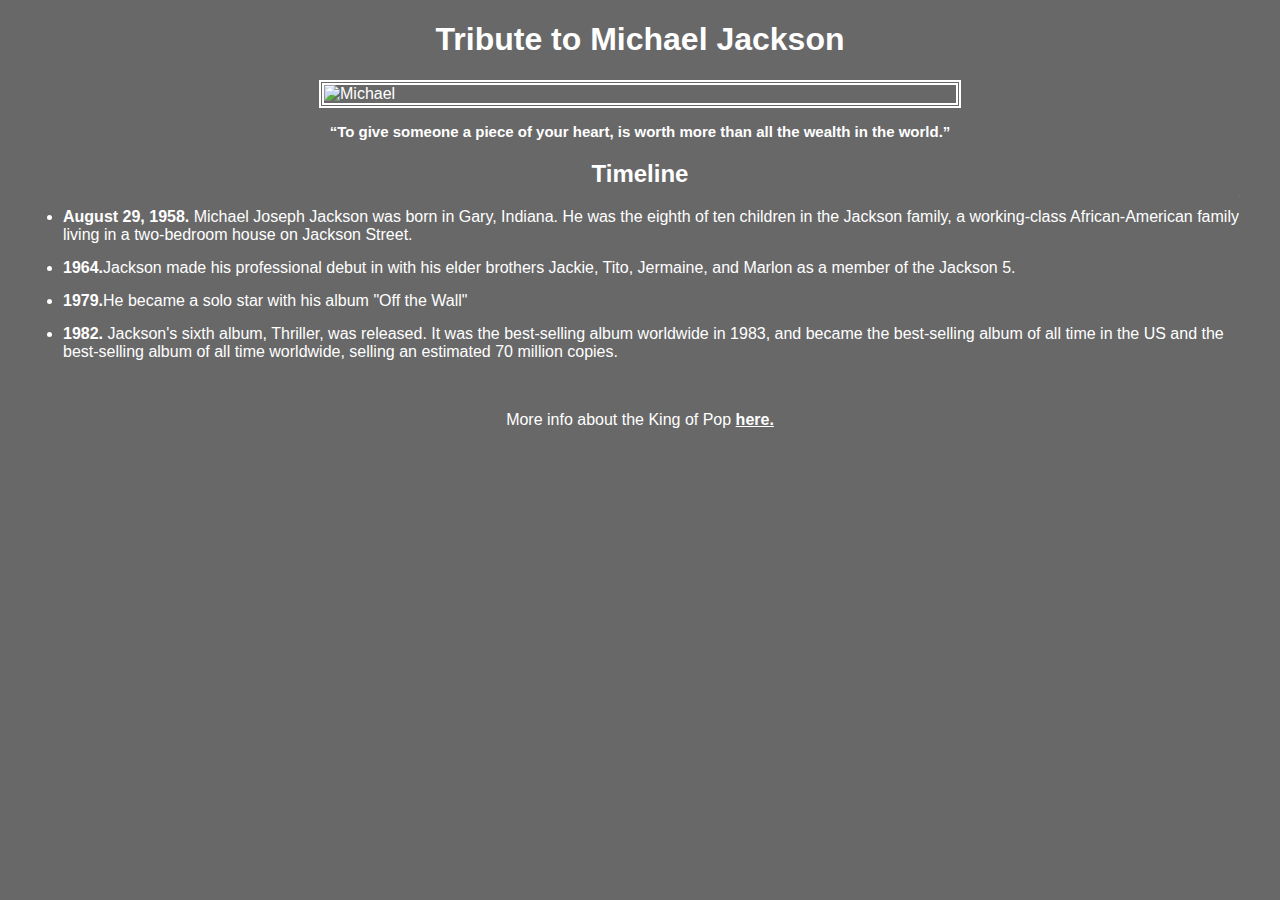
==== Parte1/index.html @ cb8b408a "Parte 1 parcial 1" ====
<!DOCTYPE html>
<html lang="en">

<head>
    <link rel="stylesheet" href="css/style.css">
    <meta charset="UTF-8">
    <meta http-equiv="X-UA-Compatible" content="IE=edge">
    <meta name="viewport" content="width=device-width, initial-scale=1.0">
    <link rel="stylesheet" href="/css/style.css">
    <title>Tribute to : Michael Jackson</title>
</head>

<body>
    <h1>Tribute to Michael Jackson</h1>
    <img src="/img/michaeljackson.jpg" alt="Michael">
    <h3>“To give someone a piece of your heart, is worth more than all the wealth in the world.”</h3>
    <h2>Timeline</h2>
    <ul>
        <li>
            <b>August 29, 1958. </b> Michael Joseph Jackson was born in Gary, Indiana. He was the eighth of ten children in the Jackson family, a working-class African-American family living in a two-bedroom house on Jackson Street.
        </li>
        <li> <b>1964.</b>Jackson made his professional debut in with his elder brothers Jackie, Tito, Jermaine, and Marlon as a member of the Jackson 5.</li>
        <li> <b>1979.</b>He became a solo star with his album "Off the Wall" </li>
        <li> <b>1982.</b> Jackson's sixth album, Thriller, was released. It was the best-selling album worldwide in 1983, and became the best-selling album of all time in the US and the best-selling album of all time worldwide, selling an estimated 70 million
            copies. </li>
    </ul>

    <footer>
        <p>More info about the King of Pop <a href="https://en.wikipedia.org/wiki/Michael_Jackson">here.</a></p>
    </footer>
</body>

</html>
---- Parte1/css/style.css ----
html {
    font-family: sans-serif;
    color: white;
}

body {
    background-color: rgb(104, 104, 104);
}

img {
    width: 50%;
    margin: auto;
    display: block;
    border: 5px double white;
}

h1,
h2,
h3,
footer {
    text-align: center;
}

h3 {
    font-size: 15px;
    font-family: 'Lucida Sans', Verdana, sans-serif;
}

li {
    margin: 15px;
}

footer {
    margin-top: 50px;
}

a {
    text-decoration: underline;
    color: white;
    font-weight: bold;
}
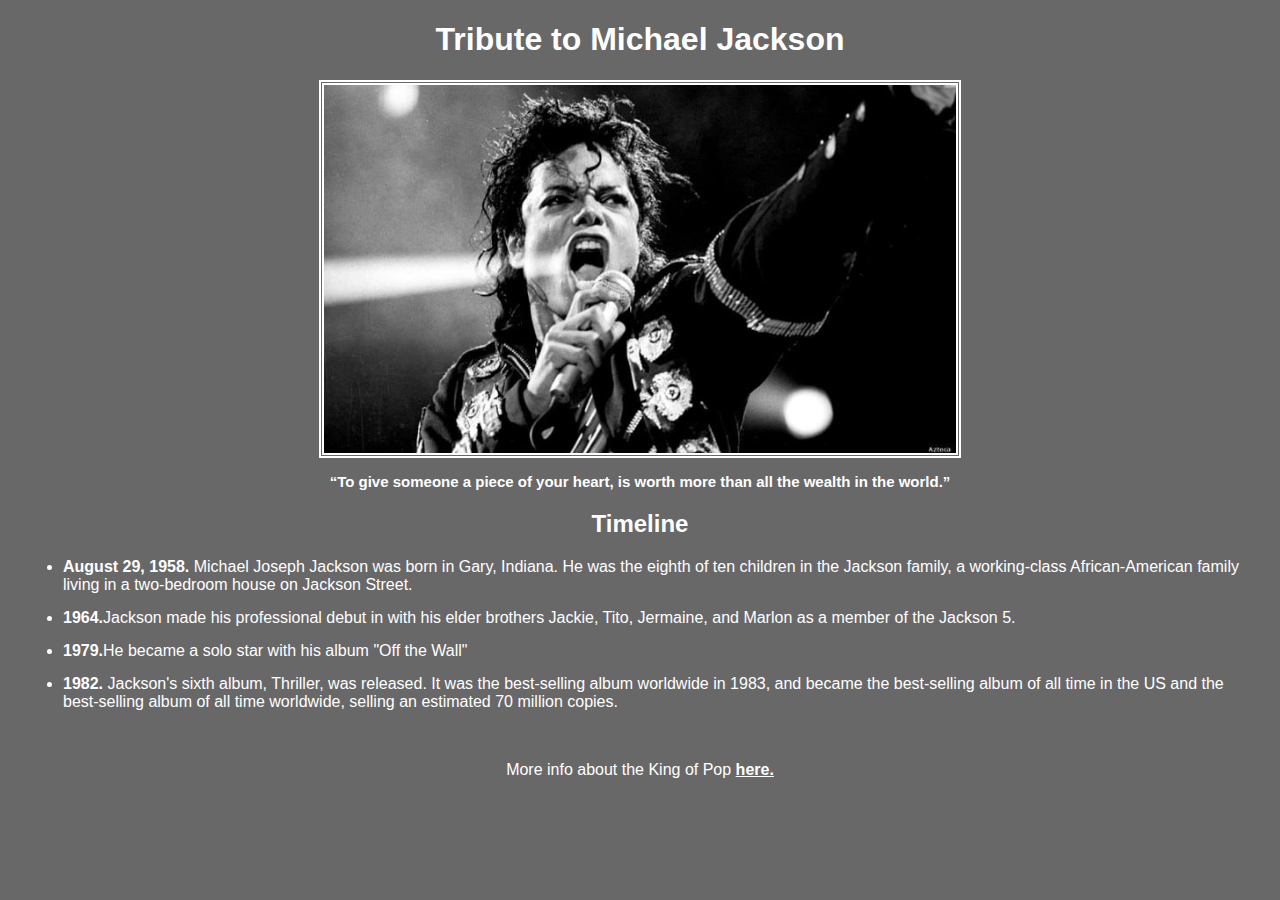
==== commit d6bf8525: "Partes 2 y 3 parcial 1" ====
--- a/Parte1/index.html
+++ b/Parte1/index.html
@@ -12,7 +12,7 @@
 
 <body>
     <h1>Tribute to Michael Jackson</h1>
-    <img src="/img/michaeljackson.jpg" alt="Michael">
+    <img src="michaeljackson.jpg" alt="Michael">
     <h3>“To give someone a piece of your heart, is worth more than all the wealth in the world.”</h3>
     <h2>Timeline</h2>
     <ul>
